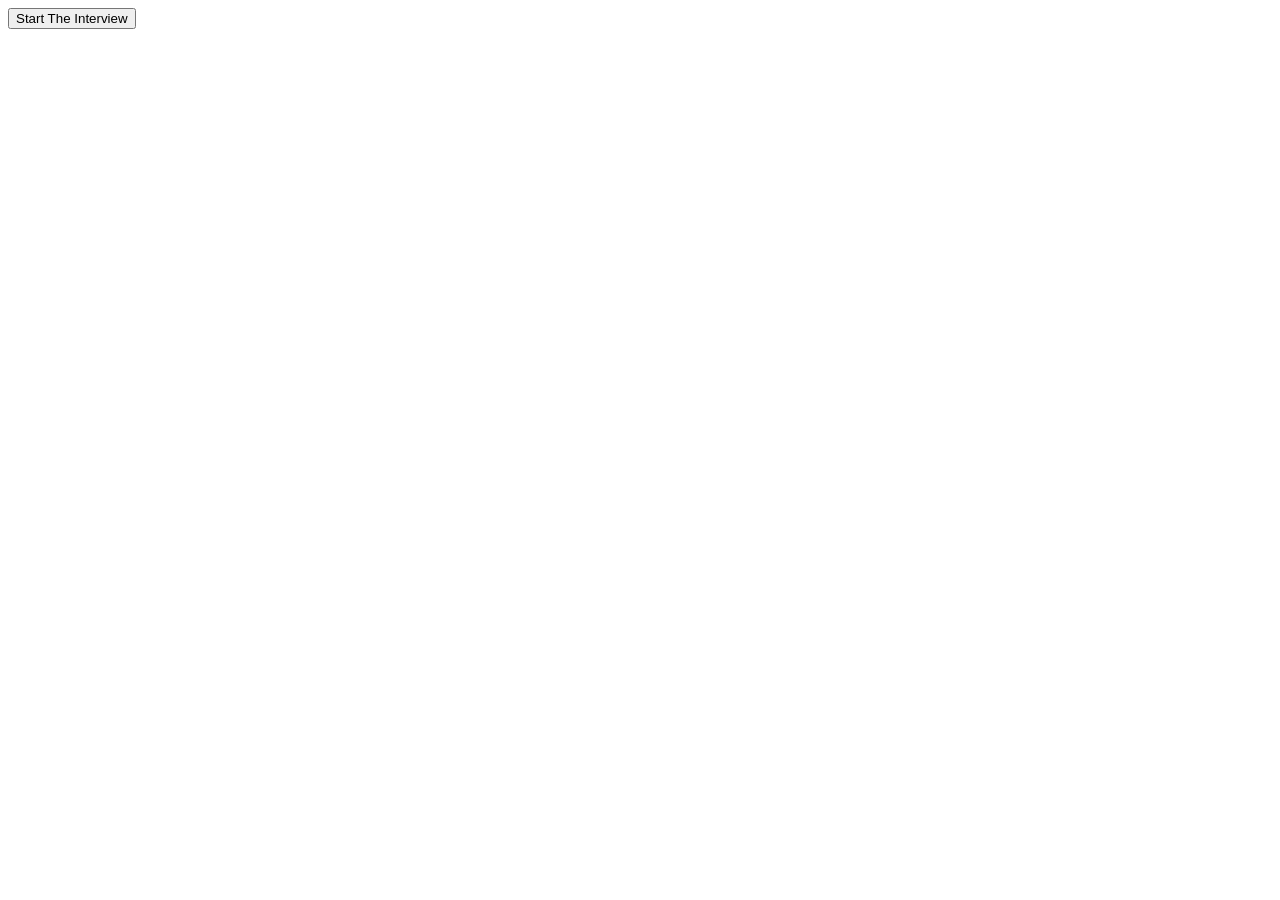
==== templates/index.html @ f97e0402 "meeting id is being fetched now have to use the same id for meeting session" ====
<!DOCTYPE html>
<html lang="en">
<head>
    <meta charset="UTF-8">
    <meta name="viewport" content="width=device-width, initial-scale=1.0">
    <title>Interview_convinient</title>
</head>
<body>
    <button id="startInterview">Start The Interview</button>
    <script src="../static/index.js"></script>
</body>
</html>
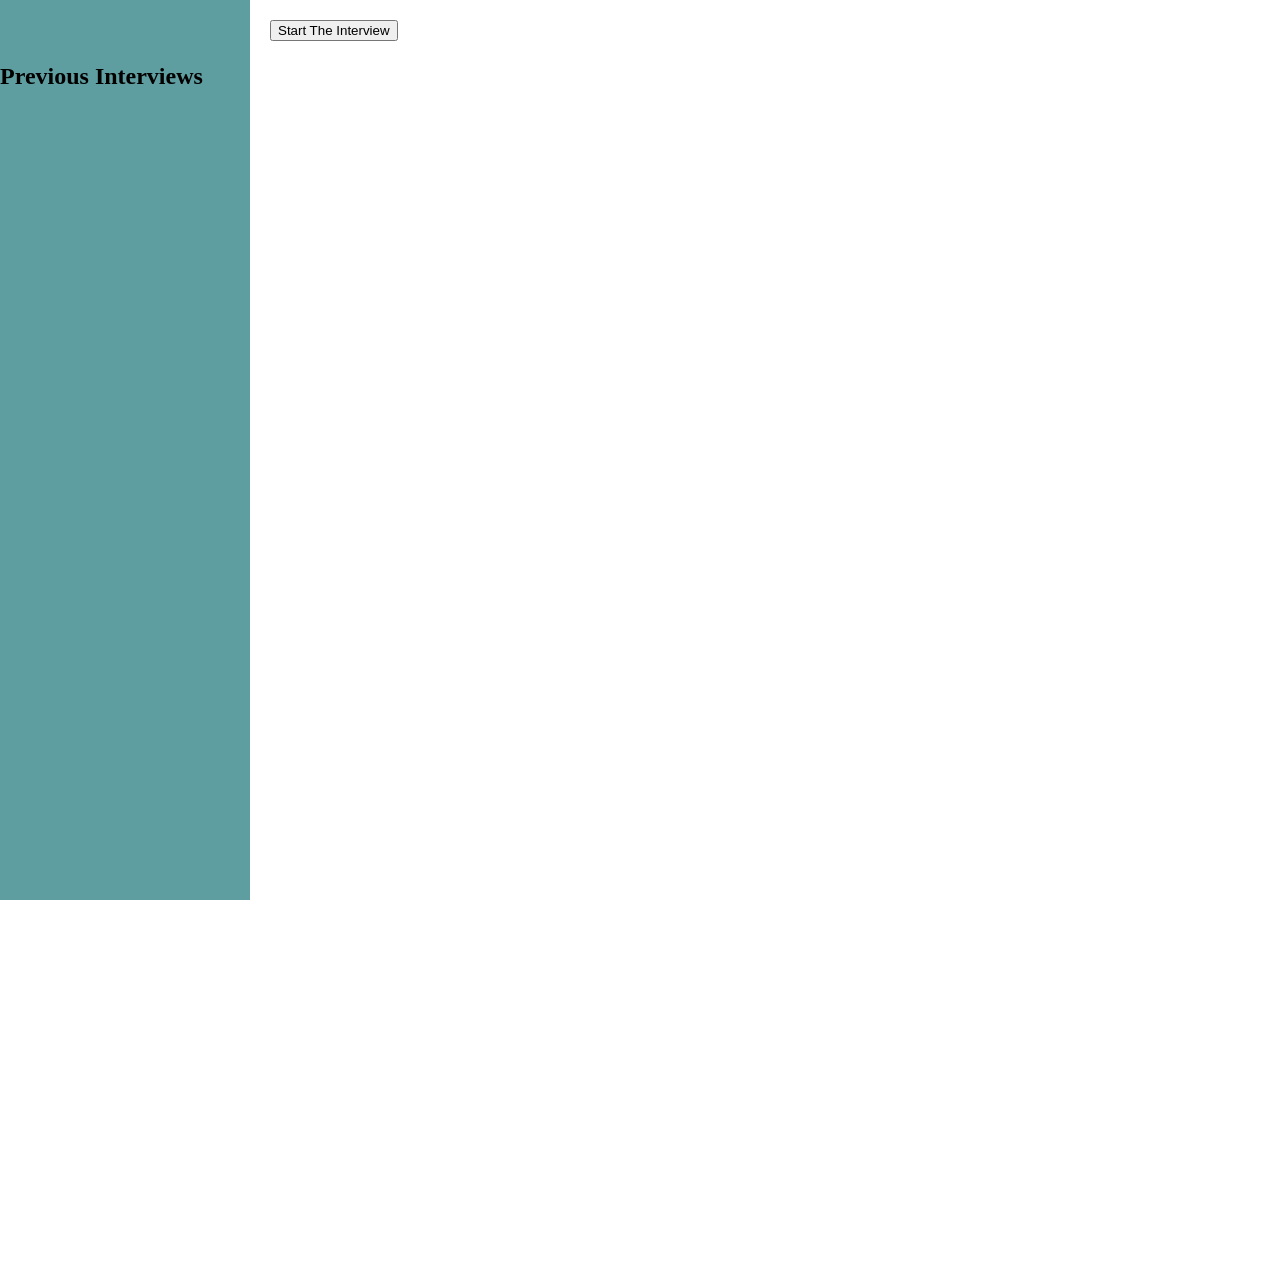
==== commit 4f6ae640: "messages are now done now fetching previous meetings from db" ====
--- a/templates/index.html
+++ b/templates/index.html
@@ -4,9 +4,21 @@
     <meta charset="UTF-8">
     <meta name="viewport" content="width=device-width, initial-scale=1.0">
     <title>Interview_convinient</title>
+    <link rel="stylesheet" href="../static/index.css">
 </head>
-<body>
-    <button id="startInterview">Start The Interview</button>
+<body style="height: 100vw; margin: 0;">
+    <div id="main_container">
+    <div id="sidebar">
+        <h2 class="sidebar_title">Previous Interviews</h2>
+        <div class="list_previous_chats">
+            
+        </div>
+    </div>
+
+    <div id="content">
+        <button id="startInterview">Start The Interview</button>
+    </div>
+</div>
     <script src="../static/index.js"></script>
 </body>
 </html>
--- a/static/index.css
+++ b/static/index.css
@@ -0,0 +1,16 @@
+#main_container{
+    display: flex;
+}
+
+#sidebar{
+    width: 250px;
+    height: 100vh;
+    background: cadetblue;
+}
+.sidebar_title{
+    justify-self:center;
+    margin-top: 63px;
+}
+#content{
+    padding: 20px;
+}
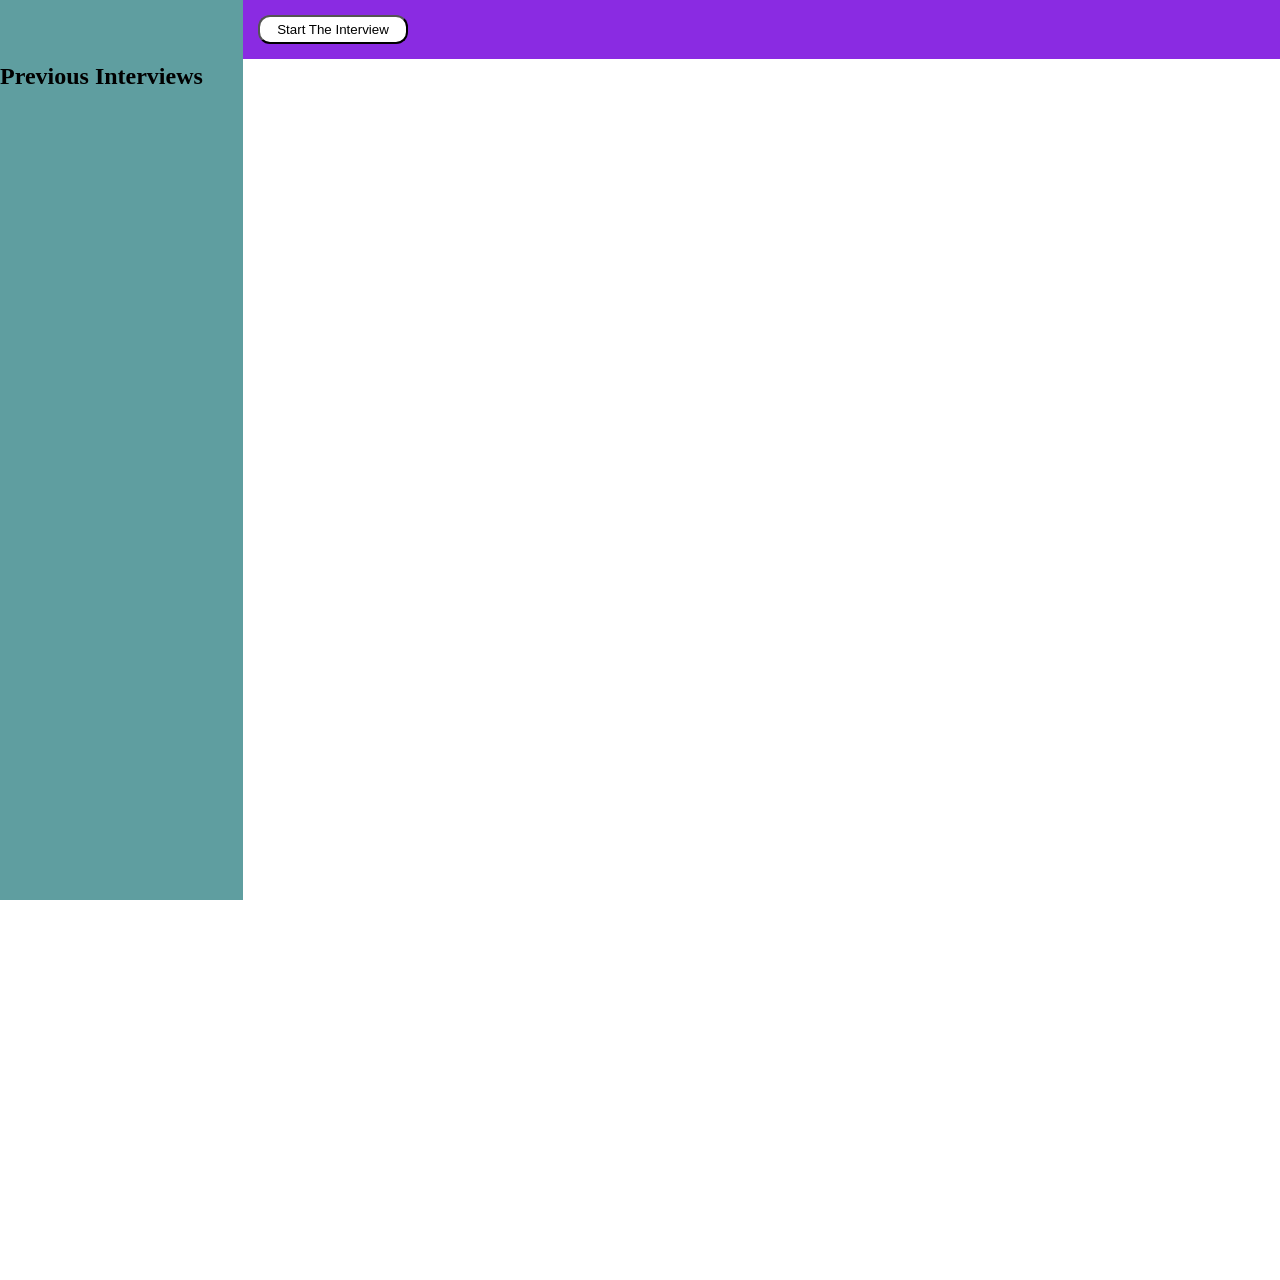
==== commit f0562673: "chats are getting fetched now have to integrate the LLM" ====
--- a/templates/index.html
+++ b/templates/index.html
@@ -10,13 +10,18 @@
     <div id="main_container">
     <div id="sidebar">
         <h2 class="sidebar_title">Previous Interviews</h2>
-        <div class="list_previous_chats">
-            
+        <div id="list_previous_chats">
+
         </div>
     </div>
 
     <div id="content">
+        <div class="navbar">
+        <div class="InterviewBtn">
         <button id="startInterview">Start The Interview</button>
+        </div>
+        </div>
+        <div id="chat_message"></div>
     </div>
 </div>
     <script src="../static/index.js"></script>
--- a/static/index.css
+++ b/static/index.css
@@ -1,16 +1,108 @@
 #main_container{
     display: flex;
+    height: 100%;
 }
+html, body {
+    height: 100%;
+    margin: 0;
+}
+#sidebar{
+    /* width: 250px; */
+    width: 19%;
+    position: fixed;
+    height: 100%;
+    background: cadetblue;
 
-#sidebar{
-    width: 250px;
-    height: 100vh;
-    background: cadetblue;
 }
 .sidebar_title{
     justify-self:center;
     margin-top: 63px;
 }
 #content{
-    padding: 20px;
+    /* padding: 20px; */
+    width: 100%;
+    margin-left: 19%;
+    flex: 1;
+    height: 100vh;
+    display: flex;
+    flex-direction: column;
+}
+.meets:hover{
+    /* cursor:pointer; */
+        color: white;
+    /* cursor: pointer; */
+    background: #67391d52;
+}
+.meet_container{
+    width: 221px;
+    margin-bottom: 10px;
+        justify-self: center;
+        margin-top: 20px;
+    border-radius: 50px;
+    background: lightyellow;
+}
+
+.meets{
+        width: 100%;
+    padding: 10px 8px;
+    padding-top: 14px;
+    padding-bottom: 12px;
+    border-radius: 10px;
+    background: lightyellow;
+    border: none;
+}
+.navbar{
+    background: blueviolet;
+    padding: 15px;
+    margin-bottom: 4%;
+    position: sticky;
+    top: 0;
+}
+.InterviewBtn{
+    justify-self: right;
+}
+.chat_message{
+    height: 100vh;
+}
+.userresponse{
+    /* width: 100%;
+    display: flex;
+    justify-content: right; */
+    display: flex;
+    color: white;
+    background: black;
+    padding: 10px;
+    margin-bottom: 10px;
+    border-radius: 50px;
+}
+.right{
+    color: white;
+    background: rgb(229, 6, 62);
+    padding: 10px;
+    margin-bottom: 10px;
+    border-radius: 50px;
+    width: max-content;
+    justify-self: right;
+}
+.left{
+    color: white;
+    background: rgb(0, 79, 198);
+    padding: 10px;
+    margin-bottom: 10px;
+    border-radius: 50px;
+    width: max-content;
+    justify-self: left;
+}
+#chat_message{
+        padding: 15px;
+}
+#startInterview{
+    padding:5px 17px;
+    background-color: white;
+    color: black;
+    border-radius: 12px;
+}
+#startInterview:hover{
+    color: white;
+    background: rgb(24 7 41 / 53%);;
 }
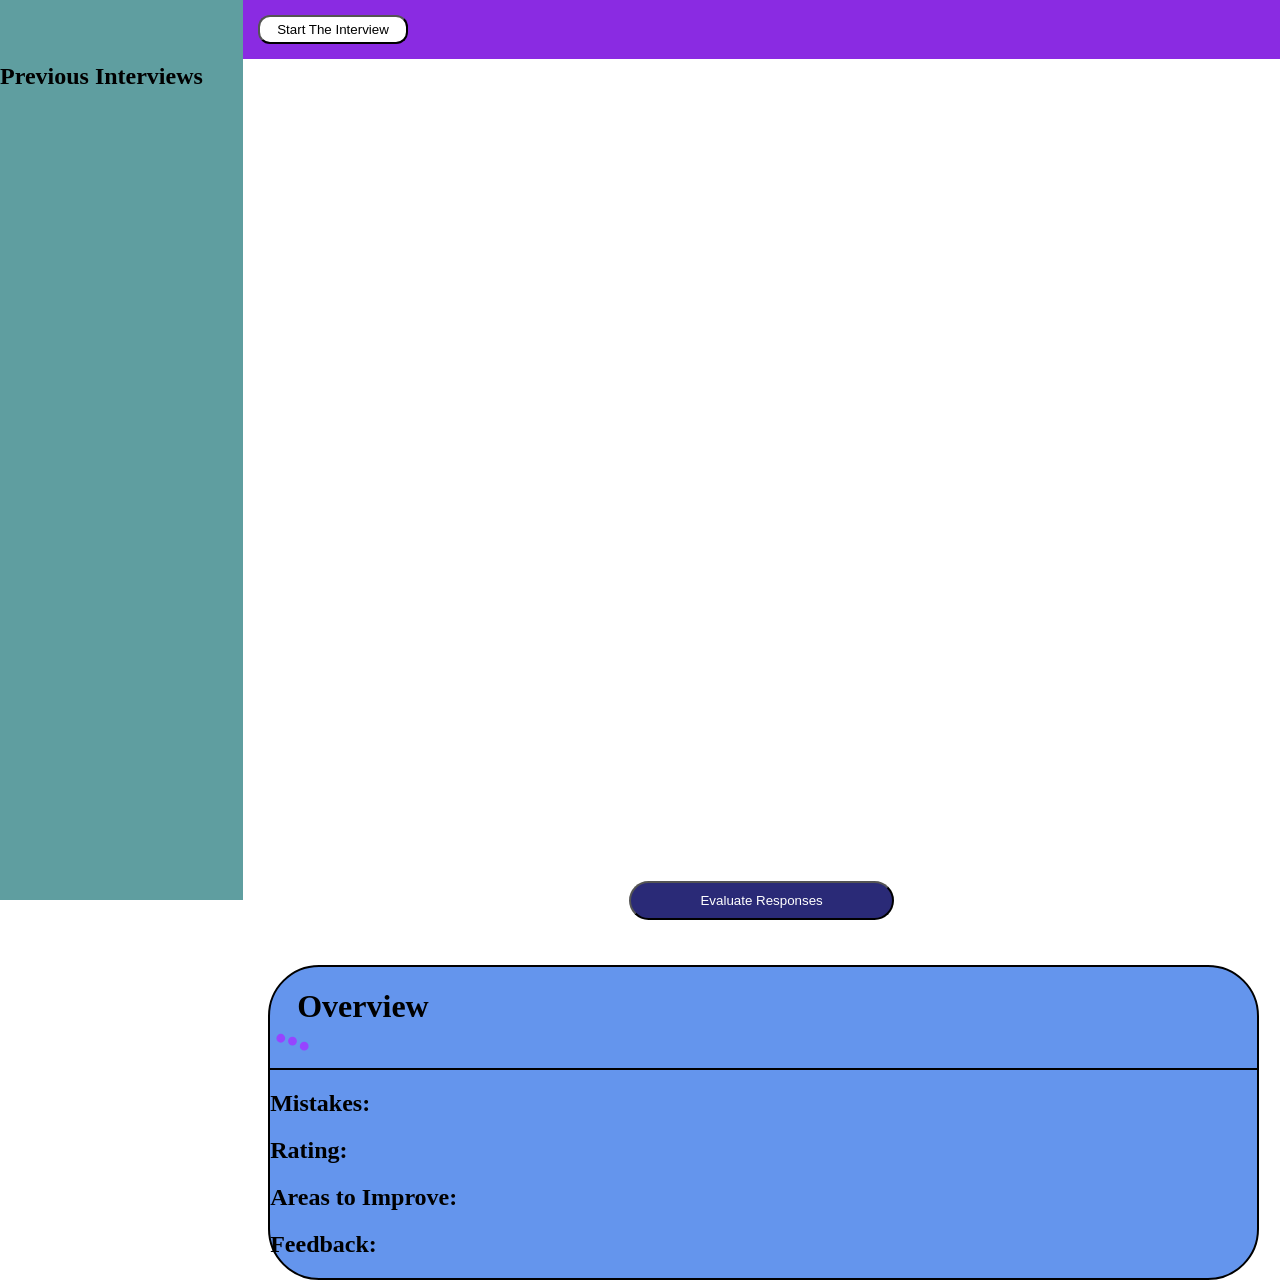
==== commit 3c519b84: "llm response is now being displayed next delete buttons for interviews" ====
--- a/templates/index.html
+++ b/templates/index.html
@@ -1,29 +1,57 @@
 <!DOCTYPE html>
 <html lang="en">
+
 <head>
     <meta charset="UTF-8">
     <meta name="viewport" content="width=device-width, initial-scale=1.0">
     <title>Interview_convinient</title>
     <link rel="stylesheet" href="../static/index.css">
 </head>
+
 <body style="height: 100vw; margin: 0;">
     <div id="main_container">
-    <div id="sidebar">
-        <h2 class="sidebar_title">Previous Interviews</h2>
-        <div id="list_previous_chats">
+        <div id="sidebar">
+            <h2 class="sidebar_title">Previous Interviews</h2>
+            <div id="list_previous_chats">
 
+            </div>
         </div>
+
+        <div id="content">
+            <div class="navbar">
+                <div class="InterviewBtn">
+                    <button id="startInterview">Start The Interview</button>
+                </div>
+            </div>
+            <div id="chat_message"></div>
+            <footer id="footer">
+                <div id="EvaluationBtn">
+                    <button id="triggerEvaluation">Evaluate Responses</button>
+                </div>
+            </footer>
+            <div id="overviewContainer" >
+                <div class="heading">
+                <h1 id="overviewHeading">Overview</h1>
+                <img src="../static/loading.svg" alt="" height="39px" width="45px">
+                </div>
+                <div class="line"></div>
+                <div id="Mistakes">
+                    <h2>Mistakes:</h2>
+                </div>
+                <div id="Rating">
+                    <h2>Rating: </h2>
+                </div>
+                <div id="Areas_to_Improve">
+                    <h2>Areas to Improve: </h2>
+                </div>
+                <div id="Feedback">
+                    <h2> Feedback:</h2>
+                </div>
+            </div>
+        </div>
+
     </div>
-
-    <div id="content">
-        <div class="navbar">
-        <div class="InterviewBtn">
-        <button id="startInterview">Start The Interview</button>
-        </div>
-        </div>
-        <div id="chat_message"></div>
-    </div>
-</div>
     <script src="../static/index.js"></script>
 </body>
+
 </html>
--- a/static/index.css
+++ b/static/index.css
@@ -12,6 +12,8 @@
     position: fixed;
     height: 100%;
     background: cadetblue;
+    display: flex;
+    flex-direction: column;
 
 }
 .sidebar_title{
@@ -23,7 +25,7 @@
     width: 100%;
     margin-left: 19%;
     flex: 1;
-    height: 100vh;
+    height: 100%;
     display: flex;
     flex-direction: column;
 }
@@ -105,4 +107,57 @@
 #startInterview:hover{
     color: white;
     background: rgb(24 7 41 / 53%);;
+}
+#footer{
+    /* position: fixed;
+    bottom: 0; */
+    /* vertical-align: super; */
+    justify-self: center;
+    align-self: center;
+    margin-top: auto;
+}
+#overviewContainer{
+    /* visibility: hidden; */
+    border-radius: 51px;
+    justify-self: center;
+    align-self: center;
+    /* margin-top: auto; */
+    margin: 0px 21px;
+    width: -webkit-fill-available;
+    border: 2px solid;
+    background: cornflowerblue;
+        margin-left: 25px;
+
+}
+.line{
+    margin: 0;
+    border: 1px solid;
+}
+#overviewHeading{
+    margin-left: 27px;
+    margin-bottom: 0;
+}
+#EvaluationBtn{
+    margin-bottom: 17%;
+}
+#triggerEvaluation{
+    background: #2a2a77;
+    border-radius: 50px;
+    padding: 10px 69px;
+    color: white;
+    box-shadow: 0cm;
+}
+#list_previous_chats{
+    overflow-y: auto;
+}
+#list_previous_chats::-webkit-scrollbar{
+    width: 6px;
+}
+
+#list_previous_chats::-webkit-scrollbar-thumb{
+    background: gray;
+    border-radius: 10px;
+}
+.Feedback{
+    margin-bottom: 40px;
 }
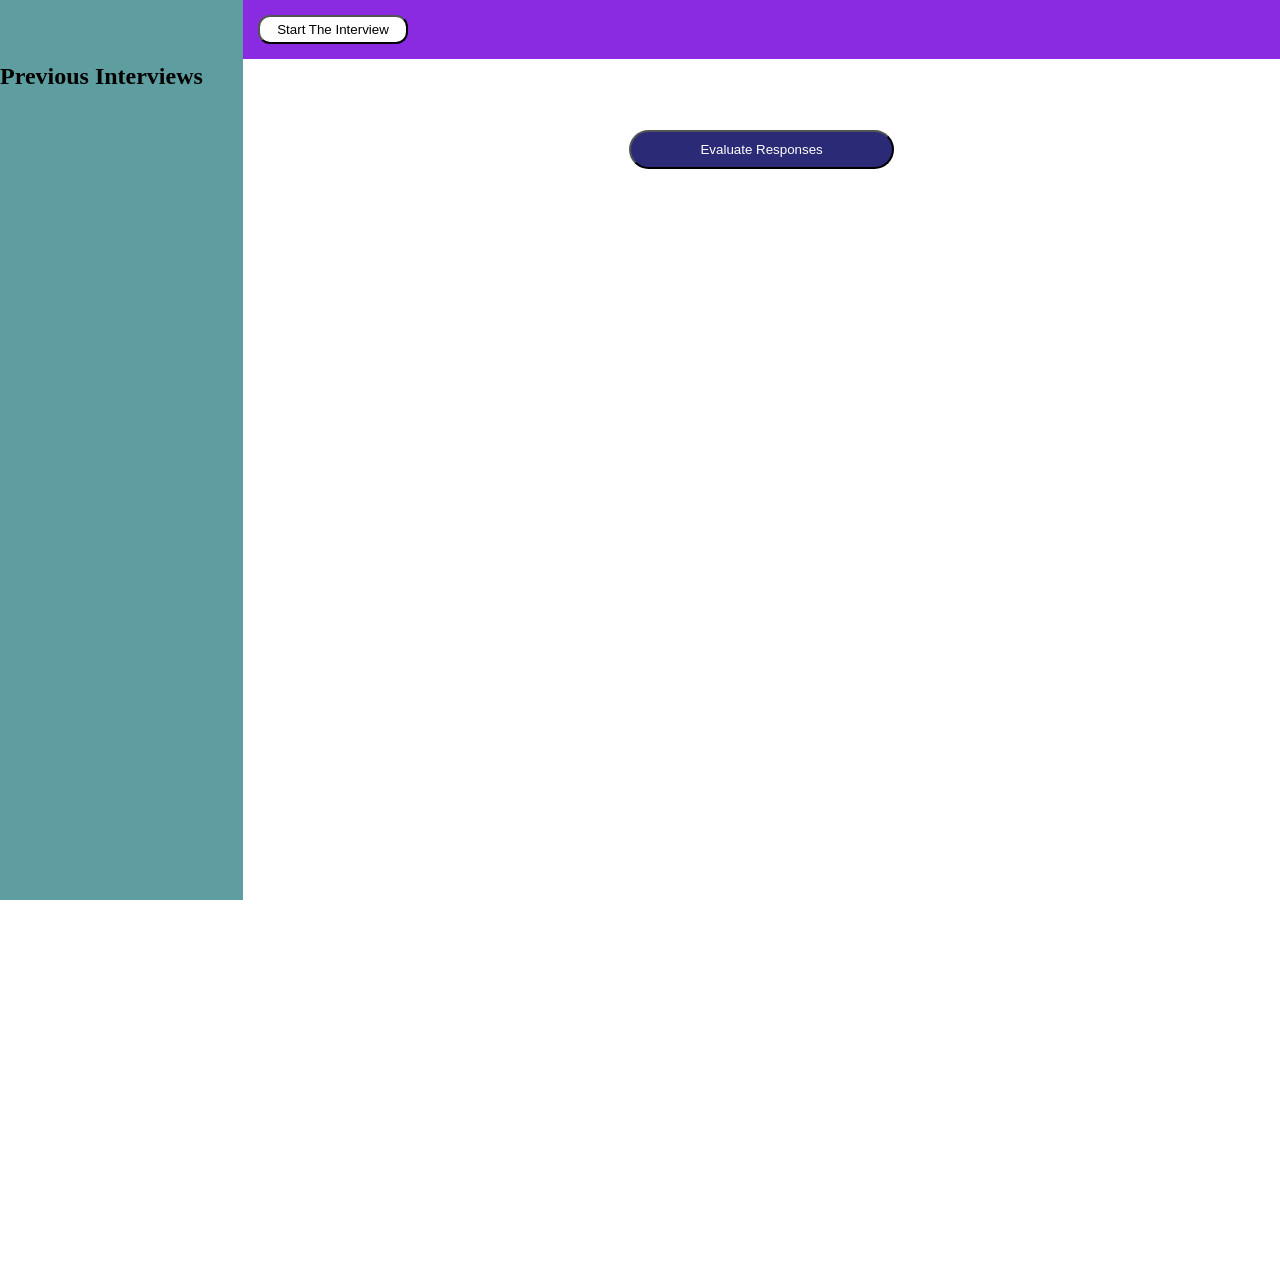
==== commit dbd20be4: "done all set but now handling meet ids" ====
--- a/templates/index.html
+++ b/templates/index.html
@@ -30,9 +30,9 @@
                 </div>
             </footer>
             <div id="overviewContainer" >
-                <div class="heading">
+                <div id="heading">
                 <h1 id="overviewHeading">Overview</h1>
-                <img src="../static/loading.svg" alt="" height="39px" width="45px">
+                <img id="loading" src="../static/loading.svg" alt="" height="39px" width="45px">
                 </div>
                 <div class="line"></div>
                 <div id="Mistakes">
--- a/static/index.css
+++ b/static/index.css
@@ -36,14 +36,19 @@
     background: #67391d52;
 }
 .meet_container{
+    display: flex;
     width: 221px;
     margin-bottom: 10px;
         justify-self: center;
         margin-top: 20px;
-    border-radius: 50px;
+    border-radius: 7px;
     background: lightyellow;
 }
-
+#deletebtn{
+    background: transparent;
+    border: none;
+    width: 40px;
+}
 .meets{
         width: 100%;
     padding: 10px 8px;
@@ -83,7 +88,11 @@
     padding: 10px;
     margin-bottom: 10px;
     border-radius: 50px;
-    width: max-content;
+    width: fit-content;
+    max-width: 60%;
+    /* width: 62%; */
+    word-wrap: break-word;
+    overflow-wrap: break-word;
     justify-self: right;
 }
 .left{
@@ -114,10 +123,16 @@
     /* vertical-align: super; */
     justify-self: center;
     align-self: center;
-    margin-top: auto;
+    /* margin-top: auto; */
+}
+#heading{
+    display: flex;
+}
+#loading{
+    margin-top: 23px;
 }
 #overviewContainer{
-    /* visibility: hidden; */
+    visibility: hidden;
     border-radius: 51px;
     justify-self: center;
     align-self: center;
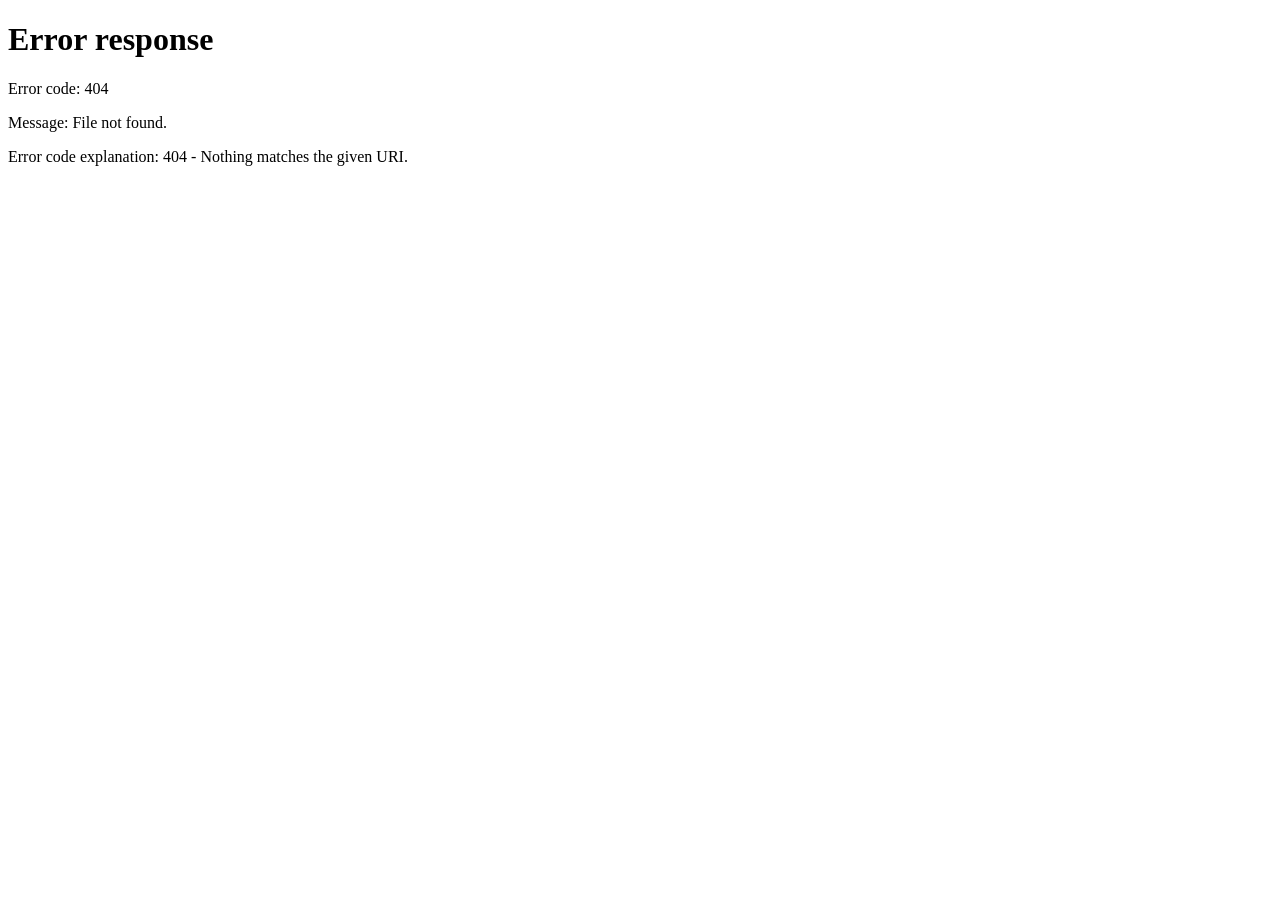
==== commit 1e3561eb: "almost everything done just the final checks" ====
--- a/templates/index.html
+++ b/templates/index.html
@@ -28,6 +28,10 @@
                 <div id="EvaluationBtn">
                     <button id="triggerEvaluation">Evaluate Responses</button>
                 </div>
+                <div id="Gemini">
+                    Enter gemini Api Key for Evaluation<input type="text" id="apikey" placeholder="Enter api key">
+                    <button id="GeminiAPI">SaveKey</button>
+                </div>
             </footer>
             <div id="overviewContainer" >
                 <div id="heading">
--- a/static/index.css
+++ b/static/index.css
@@ -161,6 +161,21 @@
     padding: 10px 69px;
     color: white;
     box-shadow: 0cm;
+    visibility: hidden;
+}
+#Gemini{
+    display: flex;
+    flex-direction: column;
+    visibility: hidden;
+}
+#GeminiAPI{
+    margin-top: 10px;
+    width: 35%;
+    align-self: center;
+}
+#apikey{
+    padding: 6px;
+    border-radius: 50px;
 }
 #list_previous_chats{
     overflow-y: auto;
